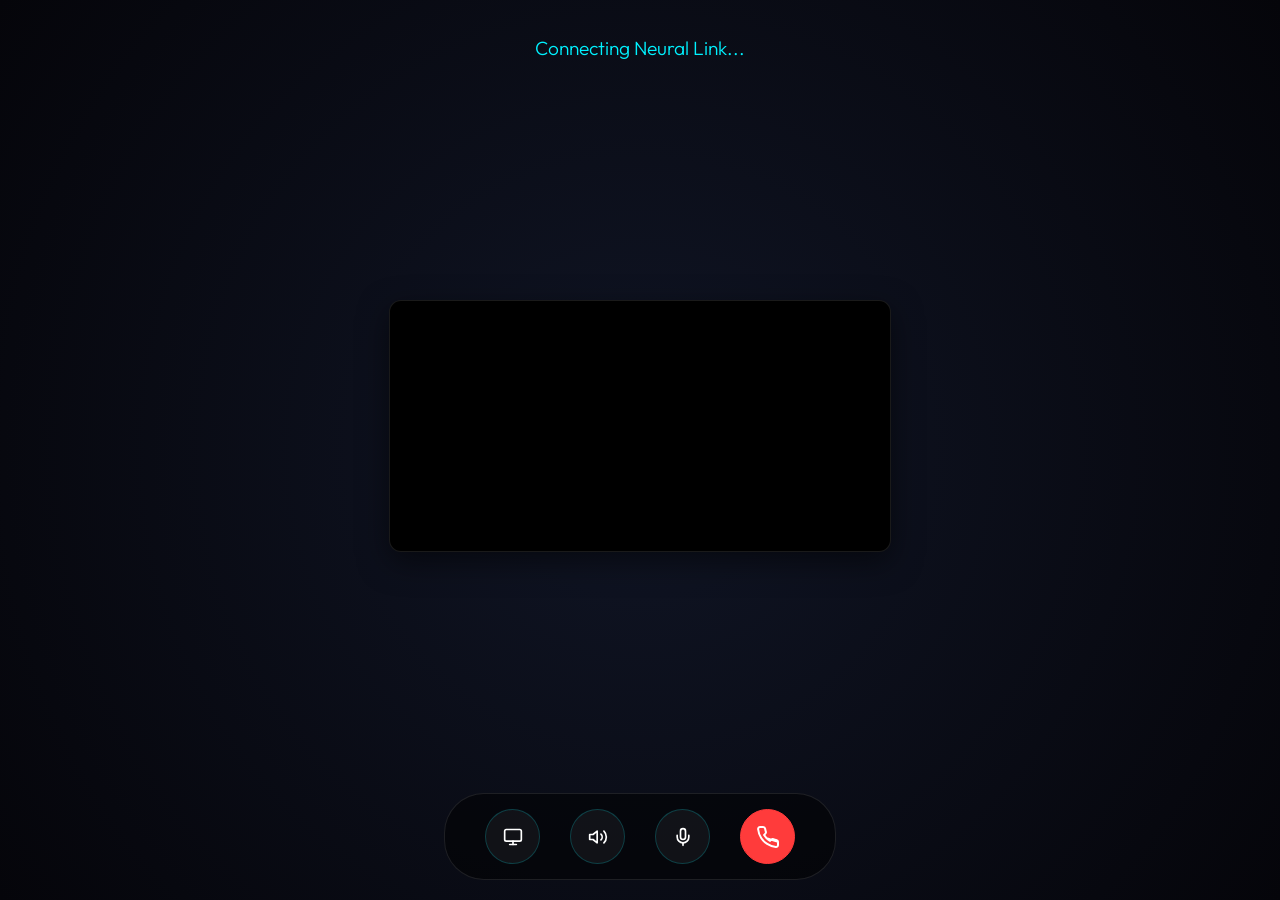
==== call.html @ d7ceb430 "Add files via upload" ====
<!DOCTYPE html>
<html lang="en">

<head>
    <meta charset="UTF-8">
    <meta name="viewport" content="width=device-width, initial-scale=1.0">
    <title>Nexus Neural Call</title>
    <link href="https://fonts.googleapis.com/css2?family=Outfit:wght@300;400;600&display=swap" rel="stylesheet">
    <link rel="stylesheet" href="call.css">
</head>

<body>
    <div class="call-overlay">
        <h2 id="call-status">Connecting Neural Link...</h2>
        <div class="video-grid" id="video-grid">
            <video id="local-video" autoplay muted playsinline></video>
        </div>
        <div class="call-controls">
            <!-- Screen Share -->
            <button class="call-btn" id="share-screen-btn" title="Share Screen">
                <svg xmlns="http://www.w3.org/2000/svg" width="20" height="20" viewBox="0 0 24 24" fill="none"
                    stroke="currentColor" stroke-width="2" stroke-linecap="round" stroke-linejoin="round">
                    <rect x="2" y="3" width="20" height="14" rx="2" ry="2"></rect>
                    <line x1="8" y1="21" x2="16" y2="21"></line>
                    <line x1="12" y1="17" x2="12" y2="21"></line>
                </svg>
            </button>

            <!-- Earpiece / Speaker Toggle -->
            <button class="call-btn" id="audio-out-btn" title="Toggle Speaker">
                <svg id="speaker-icon" xmlns="http://www.w3.org/2000/svg" width="20" height="20" viewBox="0 0 24 24"
                    fill="none" stroke="currentColor" stroke-width="2" stroke-linecap="round" stroke-linejoin="round">
                    <polygon points="11 5 6 9 2 9 2 15 6 15 11 19 11 5"></polygon>
                    <path d="M19.07 4.93a10 10 0 0 1 0 14.14M15.54 8.46a5 5 0 0 1 0 7.07"></path>
                </svg>
            </button>

            <!-- Mute Toggle -->
            <button class="call-btn" id="mute-btn" title="Mute Microphone">
                <svg id="mic-icon" xmlns="http://www.w3.org/2000/svg" width="20" height="20" viewBox="0 0 24 24"
                    fill="none" stroke="currentColor" stroke-width="2" stroke-linecap="round" stroke-linejoin="round">
                    <path d="M12 2a3 3 0 0 0-3 3v7a3 3 0 0 0 6 0V5a3 3 0 0 0-3-3Z"></path>
                    <path d="M19 10v2a7 7 0 0 1-14 0v-2"></path>
                    <line x1="12" y1="19" x2="12" y2="22"></line>
                </svg>
            </button>

            <!-- End Call -->
            <button class="call-btn end" id="end-call-btn" title="End Call">
                <svg xmlns="http://www.w3.org/2000/svg" width="24" height="24" viewBox="0 0 24 24" fill="none"
                    stroke="currentColor" stroke-width="2" stroke-linecap="round" stroke-linejoin="round">
                    <path
                        d="M10.68 13.31a16 16 0 0 0 3.41 2.6l1.27-1.27a2 2 0 0 1 2.11-.45 12.84 12.84 0 0 0 2.81.7 2 2 0 0 1 1.72 2.03V20a2 2 0 0 1-2.18 2 19.79 19.79 0 0 1-8.63-3.07 19.5 19.5 0 0 1-6-6 19.79 19.79 0 0 1-3.07-8.67A2 2 0 0 1 4.11 2h3a2 2 0 0 1 2 1.72 12.84 12.84 0 0 0 .7 2.81 2 2 0 0 1-.45 2.11L8.09 9.91a16 16 0 0 0 6 6l1.27-1.27a2 2 0 0 1 2.11-.45 12.84 12.84 0 0 0 2.81.7A2 2 0 0 1 22 16.92z" />
                </svg>
            </button>
        </div>
    </div>

    <div id="toast-container"
        style="position: fixed; bottom: 20px; right: 20px; display: flex; flex-direction: column; gap: 10px; z-index: 5000;">
    </div>

    <script>
        window.onload = () => {
            if (window.opener && window.opener.onCallWindowLoaded) {
                window.opener.onCallWindowLoaded(window);
            }
        };
        window.onbeforeunload = () => {
            if (window.opener && window.opener.onCallWindowClosed) {
                window.opener.onCallWindowClosed();
            }
        };

        // Simple isolated toast logic for the popup
        window.showToast = function (msg, type = 'info') {
            const container = document.getElementById('toast-container');
            if (!container) return;
            const toast = document.createElement('div');
            toast.className = `toast ${type}`;
            toast.textContent = msg;
            toast.style.background = type === 'error' ? 'rgba(255, 59, 59, 0.9)' : (type === 'warning' ? 'rgba(255, 170, 0, 0.9)' : 'rgba(0, 242, 255, 0.9)');
            toast.style.color = 'white';
            toast.style.padding = '12px 20px';
            toast.style.borderRadius = '8px';
            toast.style.fontFamily = "'Outfit', sans-serif";
            toast.style.boxShadow = '0 4px 12px rgba(0,0,0,0.3)';
            toast.style.animation = 'slideIn 0.3s ease-out forwards';
            container.appendChild(toast);
            setTimeout(() => {
                toast.style.opacity = '0';
                toast.style.transition = 'opacity 0.5s';
                setTimeout(() => toast.remove(), 500);
            }, 4000);
        };
    </script>
</body>

</html>
---- call.css ----
:root {
    --bg-color: #05050a;
    --accent-cyan: #00f2ff;
    --text-main: #ffffff;
    --glass-bg: rgba(10, 15, 30, 0.7);
    --glass-border: rgba(0, 242, 255, 0.2);
}

body {
    margin: 0;
    padding: 0;
    background-color: var(--bg-color);
    font-family: 'Outfit', sans-serif;
    color: var(--text-main);
    overflow: hidden;
}

.call-overlay {
    background: radial-gradient(circle at center, #101525, #05050a);
    display: flex;
    flex-direction: column;
    align-items: center;
    justify-content: center;
    padding: 20px;
    height: 100vh;
    box-sizing: border-box;
    position: relative;
}

.call-overlay h2 {
    font-size: 1.2rem;
    font-weight: 300;
    color: var(--accent-cyan);
    margin-bottom: 20px;
    z-index: 10;
}

.video-grid {
    display: flex;
    flex-wrap: wrap;
    gap: 15px;
    justify-content: center;
    width: 100%;
    max-width: 1200px;
    flex: 1;
    overflow-y: auto;
    align-items: center;
}

.video-grid video {
    width: 100%;
    max-width: 500px;
    border-radius: 12px;
    background: #000;
    box-shadow: 0 10px 30px rgba(0, 0, 0, 0.5);
    border: 1px solid rgba(255, 255, 255, 0.1);
    object-fit: cover;
    transition: transform 0.3s ease;
}

.audio-avatar {
    display: flex;
    flex-direction: column;
    align-items: center;
    justify-content: center;
    background: rgba(255, 255, 255, 0.05);
    border-radius: 12px;
    padding: 40px;
    border: 1px solid rgba(255, 255, 255, 0.1);
    min-width: 250px;
}

.call-controls {
    display: flex;
    justify-content: center;
    gap: 30px;
    margin-top: 20px;
    background: rgba(0, 0, 0, 0.5);
    padding: 15px 40px;
    border-radius: 40px;
    border: 1px solid rgba(255, 255, 255, 0.1);
    z-index: 10;
}

.call-btn {
    width: 55px;
    height: 55px;
    border-radius: 50%;
    border: 1px solid var(--glass-border);
    background: rgba(255, 255, 255, 0.05);
    color: white;
    display: flex;
    align-items: center;
    justify-content: center;
    cursor: pointer;
    transition: 0.2s;
}

.call-btn:hover {
    background: rgba(255, 255, 255, 0.15);
    transform: translateY(-2px);
}

.call-btn.active-toggle {
    background: rgba(255, 59, 59, 0.2);
    border-color: #ff3b3b;
    color: #ff3b3b;
}

.call-btn.active-screen {
    background: rgba(0, 242, 255, 0.2);
    border-color: var(--accent-cyan);
    color: var(--accent-cyan);
}

.call-btn.end {
    background: #ff3b3b;
    border-color: #ff3b3b;
    color: white;
}

.call-btn.end:hover {
    background: #ff5555;
    box-shadow: 0 0 15px rgba(255, 59, 59, 0.4);
}

.avatar {
    display: flex;
    align-items: center;
    justify-content: center;
    background: linear-gradient(135deg, var(--accent-cyan), #0088ff);
    color: var(--bg-color);
    border-radius: 50%;
    font-weight: 600;
}

.pulse {
    animation: pulseAnim 2s infinite;
}

@keyframes pulseAnim {
    0% {
        box-shadow: 0 0 0 0 rgba(0, 242, 255, 0.5);
    }

    70% {
        box-shadow: 0 0 0 20px rgba(0, 242, 255, 0);
    }

    100% {
        box-shadow: 0 0 0 0 rgba(0, 242, 255, 0);
    }
}

@keyframes slideIn {
    from {
        transform: translateX(100%);
        opacity: 0;
    }

    to {
        transform: translateX(0);
        opacity: 1;
    }
}
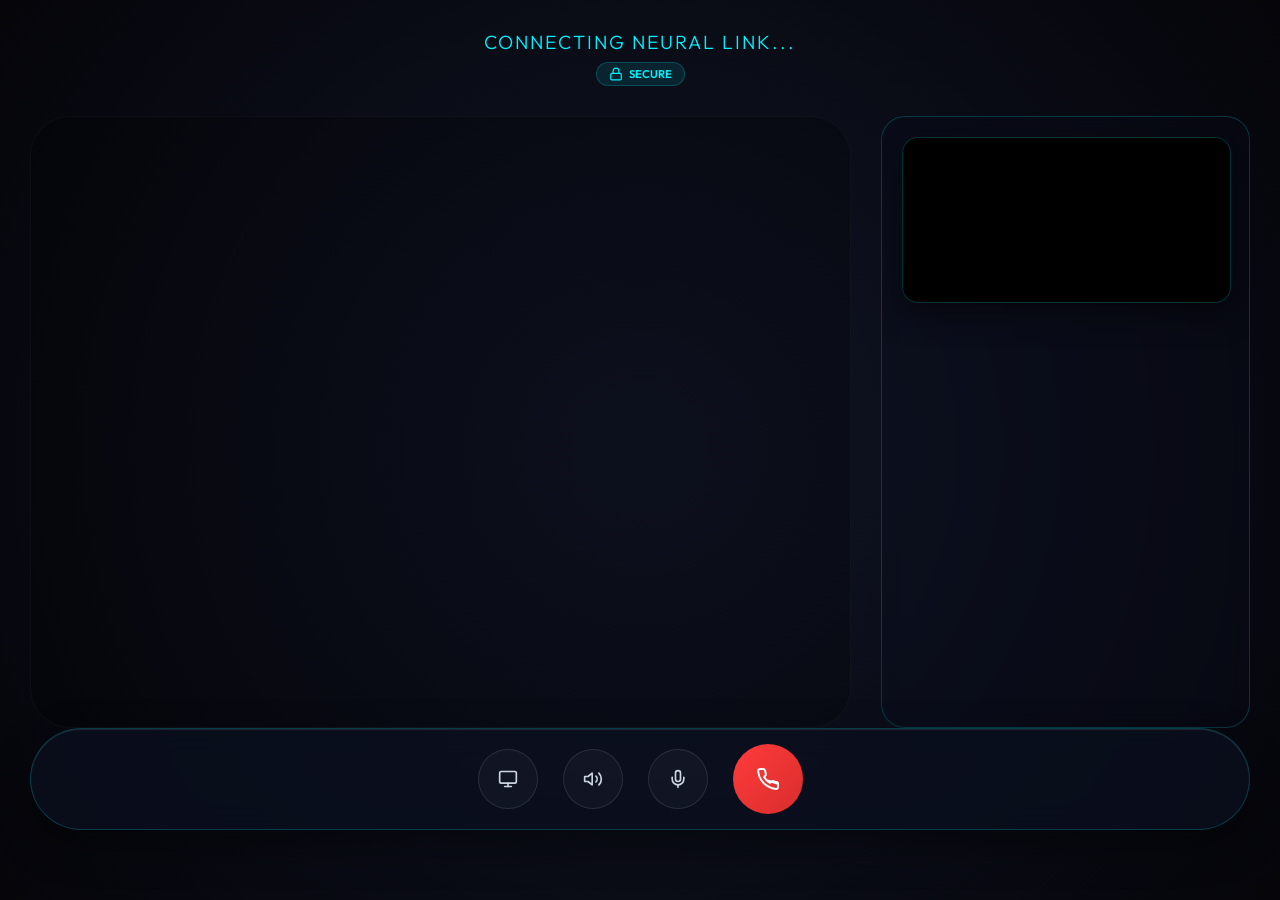
==== commit 1c06a116: "Add files via upload" ====
--- a/call.html
+++ b/call.html
@@ -5,15 +5,55 @@
     <meta charset="UTF-8">
     <meta name="viewport" content="width=device-width, initial-scale=1.0">
     <title>Nexus Neural Call</title>
+    <link rel="icon" href="data:;base64,iVBORw0KGgo=">
     <link href="https://fonts.googleapis.com/css2?family=Outfit:wght@300;400;600&display=swap" rel="stylesheet">
     <link rel="stylesheet" href="call.css">
+    <script>
+        // High-performance log redirection (PortalLog)
+        // Must be in head for immediate cross-context availability
+        window.NexusPortalLog = (prefix, msg, type = 'info') => {
+            const styles = {
+                CALL: 'color: #00f2ff; font-weight: bold;',
+                SIGNAL: 'color: #a855f7; font-weight: bold;',
+                MEDIA: 'color: #10b981; font-weight: bold;',
+                UI: 'color: #ffaa00; font-weight: bold;',
+                GROUP: 'color: #4ade80; font-weight: bold;'
+            };
+            const typeStyles = {
+                error: 'color: #ff3b3b; font-weight: bold;',
+                warn: 'color: #ffaa00; font-weight: bold;',
+                info: 'color: #00f2ff;'
+            };
+
+            const prefixStyle = styles[prefix] || 'color: #00f2ff;';
+            const msgStyle = typeStyles[type] || 'color: inherit;';
+
+            console.log(`%c[${prefix}-PORTAL] %c${msg}`, prefixStyle, msgStyle);
+        };
+    </script>
 </head>
 
 <body>
     <div class="call-overlay">
-        <h2 id="call-status">Connecting Neural Link...</h2>
-        <div class="video-grid" id="video-grid">
-            <video id="local-video" autoplay muted playsinline></video>
+        <div class="call-header">
+            <h2 id="call-status">Connecting Neural Link...</h2>
+            <div id="security-badge" class="security-badge" title="End-to-End Encrypted">
+                <svg xmlns="http://www.w3.org/2000/svg" width="14" height="14" viewBox="0 0 24 24" fill="none"
+                    stroke="currentColor" stroke-width="2" stroke-linecap="round" stroke-linejoin="round">
+                    <rect x="3" y="11" width="18" height="11" rx="2" ry="2"></rect>
+                    <path d="M7 11V7a5 5 0 0 1 10 0v4"></path>
+                </svg>
+                <span id="fingerprint-display">SECURE</span>
+            </div>
+        </div>
+        <div class="main-container">
+            <div id="main-stage" class="main-stage">
+                <!-- Primary remote stream (video or screen) goes here -->
+            </div>
+            <div id="side-panel" class="side-panel">
+                <video id="local-video" autoplay muted playsinline></video>
+                <!-- Avatars and thumbnails go here -->
+            </div>
         </div>
         <div class="call-controls">
             <!-- Screen Share -->
@@ -36,14 +76,18 @@
             </button>
 
             <!-- Mute Toggle -->
-            <button class="call-btn" id="mute-btn" title="Mute Microphone">
-                <svg id="mic-icon" xmlns="http://www.w3.org/2000/svg" width="20" height="20" viewBox="0 0 24 24"
-                    fill="none" stroke="currentColor" stroke-width="2" stroke-linecap="round" stroke-linejoin="round">
-                    <path d="M12 2a3 3 0 0 0-3 3v7a3 3 0 0 0 6 0V5a3 3 0 0 0-3-3Z"></path>
-                    <path d="M19 10v2a7 7 0 0 1-14 0v-2"></path>
-                    <line x1="12" y1="19" x2="12" y2="22"></line>
-                </svg>
-            </button>
+            <div class="btn-wrap">
+                <canvas id="volume-visualizer" class="volume-visualizer"></canvas>
+                <button class="call-btn" id="mute-btn" title="Mute Microphone">
+                    <svg id="mic-icon" xmlns="http://www.w3.org/2000/svg" width="20" height="20" viewBox="0 0 24 24"
+                        fill="none" stroke="currentColor" stroke-width="2" stroke-linecap="round"
+                        stroke-linejoin="round">
+                        <path d="M12 2a3 3 0 0 0-3 3v7a3 3 0 0 0 6 0V5a3 3 0 0 0-3-3Z"></path>
+                        <path d="M19 10v2a7 7 0 0 1-14 0v-2"></path>
+                        <line x1="12" y1="19" x2="12" y2="22"></line>
+                    </svg>
+                </button>
+            </div>
 
             <!-- End Call -->
             <button class="call-btn end" id="end-call-btn" title="End Call">
@@ -60,39 +104,66 @@
         style="position: fixed; bottom: 20px; right: 20px; display: flex; flex-direction: column; gap: 10px; z-index: 5000;">
     </div>
 
+    <!-- Permission Denied Overlay -->
+    <div id="permission-overlay" class="permission-overlay hidden">
+        <div class="permission-card">
+            <div class="icon-pulse">
+                <svg xmlns="http://www.w3.org/2000/svg" width="48" height="48" viewBox="0 0 24 24" fill="none"
+                    stroke="#ff4d4d" stroke-width="2" stroke-linecap="round" stroke-linejoin="round">
+                    <path d="M10.29 3.86L1.82 18a2 2 0 0 0 1.71 3h16.94a2 2 0 0 0 1.71-3L13.71 3.86a2 2 0 0 0-3.42 0z">
+                    </path>
+                    <line x1="12" y1="9" x2="12" y2="13"></line>
+                    <line x1="12" y1="17" x2="12.01" y2="17"></line>
+                </svg>
+            </div>
+            <h3>Media Access Blocked</h3>
+            <p id="permission-msg">Your browser or system is blocking access to your Camera/Microphone.</p>
+
+            <div class="guide-steps">
+                <div class="step">
+                    <strong>1. Check Browser Bar:</strong> Look for a camera/mic icon with a red 'X' in your address bar
+                    and click it to "Allow".
+                </div>
+                <div class="step">
+                    <strong>2. System Settings:</strong> Ensure another app (Zoom, Teams, etc.) isn't already using your
+                    camera.
+                </div>
+                <div class="step">
+                    <strong>3. Reload:</strong> If you've granted permission, please reload this page to retry.
+                </div>
+            </div>
+
+            <button class="call-btn" style="width: 100%; margin-top: 20px;" onclick="location.reload()">Retry
+                Connection</button>
+        </div>
+    </div>
+
+    <script src="call.js"></script>
     <script>
-        window.onload = () => {
-            if (window.opener && window.opener.onCallWindowLoaded) {
-                window.opener.onCallWindowLoaded(window);
+        // This ensures logs are executed in the Call Window's own console context.
+        window.addEventListener('load', () => {
+            console.log('[DEBUG] Call Window OnLoad Event Triggered');
+            if (typeof window.NexusPortalLog === 'function') {
+                window.NexusPortalLog('UI', 'Call Window DOM Fully Loaded', 'info');
             }
-        };
+            if (window.opener && typeof window.opener.onCallWindowLoaded === 'function') {
+                try {
+                    window.opener.onCallWindowLoaded(window);
+                    console.log('[DEBUG] onCallWindowLoaded executed on opener. Sending UI_READY.');
+                    window.opener.postMessage({ type: 'UI_READY' }, '*');
+                } catch (e) {
+                    console.warn('[DEBUG] Failed to call onCallWindowLoaded on opener:', e);
+                }
+            } else {
+                console.warn('[DEBUG] Opener not found or onCallWindowLoaded not a function.');
+                if (window.opener) window.opener.postMessage({ type: 'UI_READY' }, '*');
+            }
+        });
         window.onbeforeunload = () => {
             if (window.opener && window.opener.onCallWindowClosed) {
                 window.opener.onCallWindowClosed();
             }
         };
-
-        // Simple isolated toast logic for the popup
-        window.showToast = function (msg, type = 'info') {
-            const container = document.getElementById('toast-container');
-            if (!container) return;
-            const toast = document.createElement('div');
-            toast.className = `toast ${type}`;
-            toast.textContent = msg;
-            toast.style.background = type === 'error' ? 'rgba(255, 59, 59, 0.9)' : (type === 'warning' ? 'rgba(255, 170, 0, 0.9)' : 'rgba(0, 242, 255, 0.9)');
-            toast.style.color = 'white';
-            toast.style.padding = '12px 20px';
-            toast.style.borderRadius = '8px';
-            toast.style.fontFamily = "'Outfit', sans-serif";
-            toast.style.boxShadow = '0 4px 12px rgba(0,0,0,0.3)';
-            toast.style.animation = 'slideIn 0.3s ease-out forwards';
-            container.appendChild(toast);
-            setTimeout(() => {
-                toast.style.opacity = '0';
-                toast.style.transition = 'opacity 0.5s';
-                setTimeout(() => toast.remove(), 500);
-            }, 4000);
-        };
     </script>
 </body>
 
--- a/call.css
+++ b/call.css
@@ -19,109 +19,431 @@
     background: radial-gradient(circle at center, #101525, #05050a);
     display: flex;
     flex-direction: column;
-    align-items: center;
-    justify-content: center;
-    padding: 20px;
+    align-items: stretch;
+    justify-content: flex-start;
+    padding: 30px;
     height: 100vh;
     box-sizing: border-box;
     position: relative;
-}
-
-.call-overlay h2 {
+    gap: 0;
+}
+
+.call-header {
+    display: flex;
+    flex-direction: column;
+    align-items: center;
+    gap: 8px;
+    margin-bottom: 30px;
+    flex-shrink: 0;
+    z-index: 10;
+}
+
+.call-header h2 {
     font-size: 1.2rem;
     font-weight: 300;
     color: var(--accent-cyan);
-    margin-bottom: 20px;
-    z-index: 10;
-}
-
-.video-grid {
-    display: flex;
-    flex-wrap: wrap;
-    gap: 15px;
-    justify-content: center;
+    margin: 0;
+    text-transform: uppercase;
+    letter-spacing: 2px;
+}
+
+.security-badge {
+    display: flex;
+    align-items: center;
+    gap: 6px;
+    background: rgba(0, 242, 255, 0.1);
+    border: 1px solid var(--glass-border);
+    padding: 4px 12px;
+    border-radius: 20px;
+    font-size: 0.7rem;
+    color: var(--accent-cyan);
+    font-weight: 600;
+}
+
+.main-container {
+    display: flex;
+    flex-direction: row;
     width: 100%;
-    max-width: 1200px;
     flex: 1;
+    overflow: hidden;
+    gap: 30px;
+    padding: 0;
+    box-sizing: border-box;
+    min-height: 0;
+    align-items: stretch;
+}
+
+.main-stage {
+    flex: 1;
+    display: flex;
+    align-items: center;
+    justify-content: center;
+    background: rgba(0, 0, 0, 0.2);
+    border-radius: 40px;
+    position: relative;
+    border: 1px solid rgba(255, 255, 255, 0.03);
+    min-width: 0;
+    overflow: hidden;
+}
+
+.main-stage video {
+    width: 100%;
+    height: 100%;
+    max-height: 80vh;
+    object-fit: contain;
+    border-radius: 24px;
+    box-shadow: 0 20px 60px rgba(0, 0, 0, 0.8);
+}
+
+.side-panel {
+    flex: 0.4;
+    min-width: 250px;
+    max-width: 350px;
+    display: flex;
+    flex-direction: column;
+    gap: 20px;
+    padding: 20px;
+    background: rgba(10, 15, 30, 0.3);
+    border-radius: 24px;
+    border: 1px solid var(--glass-border);
+    backdrop-filter: blur(10px);
     overflow-y: auto;
-    align-items: center;
-}
-
-.video-grid video {
+}
+
+#local-video {
     width: 100%;
-    max-width: 500px;
-    border-radius: 12px;
+    height: auto;
+    border-radius: 16px;
+    border: 1px solid var(--glass-border);
     background: #000;
     box-shadow: 0 10px 30px rgba(0, 0, 0, 0.5);
+    transition: all 0.3s ease;
+}
+
+#local-video:hover {
+    border-color: var(--accent-cyan);
+    box-shadow: 0 0 15px rgba(0, 242, 255, 0.2);
+}
+
+.video-grid video:not(#local-video) {
+    width: auto;
+    max-width: 95%;
+    height: auto;
+    max-height: 85vh;
+    border-radius: 20px;
+    background: #000;
+    box-shadow: 0 20px 50px rgba(0, 0, 0, 0.8),
+        0 0 15px rgba(0, 242, 255, 0.1);
+    border: 1px solid rgba(255, 255, 255, 0.05);
+    object-fit: contain;
+    transition: all 0.6s cubic-bezier(0.19, 1, 0.22, 1);
+    transform-origin: center;
+}
+
+/* Avatar Sizing & Visibility */
+.audio-avatar {
+    display: flex;
+    flex-direction: column;
+    align-items: center;
+    justify-content: center;
+    background: rgba(15, 20, 35, 0.4);
+    backdrop-filter: blur(20px);
+    border-radius: 50%;
+    width: 280px;
+    height: 280px;
+    aspect-ratio: 1/1;
+    border: 2px solid var(--glass-border);
+    box-shadow: 0 20px 50px rgba(0, 0, 0, 0.6),
+        inset 0 0 30px rgba(0, 242, 255, 0.05);
+    transition: all 0.6s cubic-bezier(0.19, 1, 0.22, 1);
+    animation: floatingAvatar 6s ease-in-out infinite;
+    z-index: 20;
+    position: relative;
+    color: white;
+}
+
+.audio-avatar .avatar {
+    width: 100px;
+    height: 100px;
+    border-radius: 50%;
+    background: linear-gradient(135deg, var(--accent-cyan), #0088ff);
+    color: var(--bg-color);
+    display: flex;
+    align-items: center;
+    justify-content: center;
+    font-size: 2.5rem;
+    font-weight: 600;
+}
+
+.audio-avatar h4 {
+    margin-top: 20px;
+    font-weight: 300;
+    letter-spacing: 1px;
+    opacity: 0.8;
+}
+
+/* Avatar in Sidebar (PIP Mode) */
+.audio-avatar.pip-mode {
+    width: 100%;
+    height: auto;
+    aspect-ratio: 1/1;
+    border-radius: 20px;
+    animation: none;
+    background: rgba(10, 15, 40, 0.8);
+    border: 1px solid var(--glass-border);
+}
+
+.side-panel .audio-avatar .avatar {
+    width: 80px;
+    height: 80px;
+    font-size: 1.5rem;
+}
+
+.side-panel .audio-avatar h4 {
+    margin-top: 10px;
+    font-size: 0.9rem;
+}
+
+@media (max-width: 1000px) {
+    .main-container {
+        flex-direction: column;
+        padding: 0 10px;
+        gap: 15px;
+    }
+
+    .main-stage {
+        flex: 1;
+        min-height: 40vh;
+        border-radius: 20px;
+    }
+
+    .side-panel {
+        flex: none;
+        width: 100%;
+        max-width: 100%;
+        flex-direction: row;
+        height: auto;
+        padding: 10px;
+        gap: 10px;
+        overflow-x: auto;
+        overflow-y: hidden;
+        border-radius: 16px;
+    }
+
+    #local-video,
+    .side-panel .audio-avatar {
+        width: 120px;
+        flex-shrink: 0;
+    }
+}
+
+@keyframes floatingAvatar {
+
+    0%,
+    100% {
+        transform: translateY(0) scale(1);
+    }
+
+    50% {
+        transform: translateY(-15px) scale(1.02);
+    }
+}
+
+.audio-avatar h4 {
+    margin-top: 25px;
+    font-weight: 300;
+    letter-spacing: 1px;
+    opacity: 0.8;
+}
+
+.call-controls {
+    display: flex;
+    justify-content: center;
+    align-items: center;
+    gap: 25px;
+    margin-bottom: 40px;
+    background: rgba(10, 15, 30, 0.8);
+    backdrop-filter: blur(15px);
+    padding: 15px 40px;
+    border-radius: 100px;
+    border: 1px solid var(--glass-border);
+    box-shadow: 0 15px 40px rgba(0, 0, 0, 0.4),
+        inset 0 1px 1px rgba(255, 255, 255, 0.1);
+    z-index: 100;
+}
+
+.call-btn {
+    width: 60px;
+    height: 60px;
+    border-radius: 50%;
     border: 1px solid rgba(255, 255, 255, 0.1);
-    object-fit: cover;
-    transition: transform 0.3s ease;
-}
-
-.audio-avatar {
-    display: flex;
+    background: rgba(255, 255, 255, 0.03);
+    color: #cbd5e0;
+    display: flex;
+    align-items: center;
+    justify-content: center;
+    cursor: pointer;
+    transition: all 0.3s cubic-bezier(0.4, 0, 0.2, 1);
+    position: relative;
+    overflow: hidden;
+}
+
+.call-btn::before {
+    content: '';
+    position: absolute;
+    top: 50%;
+    left: 50%;
+    width: 0;
+    height: 0;
+    background: rgba(255, 255, 255, 0.1);
+    border-radius: 50%;
+    transform: translate(-50%, -50%);
+    transition: width 0.4s, height 0.4s;
+}
+
+.btn-wrap {
+    position: relative;
+    display: inline-flex;
     flex-direction: column;
     align-items: center;
     justify-content: center;
-    background: rgba(255, 255, 255, 0.05);
-    border-radius: 12px;
-    padding: 40px;
-    border: 1px solid rgba(255, 255, 255, 0.1);
-    min-width: 250px;
-}
-
-.call-controls {
-    display: flex;
-    justify-content: center;
-    gap: 30px;
-    margin-top: 20px;
-    background: rgba(0, 0, 0, 0.5);
-    padding: 15px 40px;
-    border-radius: 40px;
-    border: 1px solid rgba(255, 255, 255, 0.1);
-    z-index: 10;
-}
-
-.call-btn {
-    width: 55px;
-    height: 55px;
-    border-radius: 50%;
-    border: 1px solid var(--glass-border);
-    background: rgba(255, 255, 255, 0.05);
+}
+
+.volume-visualizer {
+    position: absolute;
+    top: -50px;
+    left: 50%;
+    transform: translateX(-50%);
+    width: 60px;
+    height: 40px;
+    pointer-events: none;
+    opacity: 0.8;
+    opacity: 0.8;
+}
+
+.call-btn:hover {
     color: white;
-    display: flex;
-    align-items: center;
-    justify-content: center;
-    cursor: pointer;
-    transition: 0.2s;
-}
-
-.call-btn:hover {
-    background: rgba(255, 255, 255, 0.15);
-    transform: translateY(-2px);
+    transform: translateY(-5px) scale(1.1);
+    border-color: rgba(255, 255, 255, 0.3);
+    box-shadow: 0 10px 20px rgba(0, 0, 0, 0.4);
+}
+
+.call-btn:hover::before {
+    width: 150%;
+    height: 150%;
+}
+
+.call-btn:active {
+    transform: translateY(0) scale(0.95);
 }
 
 .call-btn.active-toggle {
     background: rgba(255, 59, 59, 0.2);
-    border-color: #ff3b3b;
-    color: #ff3b3b;
+    border-color: rgba(255, 59, 59, 0.4);
+    color: #ff5555;
+    box-shadow: 0 0 15px rgba(255, 59, 59, 0.2);
 }
 
 .call-btn.active-screen {
     background: rgba(0, 242, 255, 0.2);
-    border-color: var(--accent-cyan);
+    border-color: rgba(0, 242, 255, 0.5);
     color: var(--accent-cyan);
+    box-shadow: 0 0 20px rgba(0, 242, 255, 0.3);
 }
 
 .call-btn.end {
-    background: #ff3b3b;
-    border-color: #ff3b3b;
+    background: linear-gradient(135deg, #ff3b3b, #d92d2d);
     color: white;
+    border: none;
+    width: 70px;
+    height: 70px;
 }
 
 .call-btn.end:hover {
-    background: #ff5555;
-    box-shadow: 0 0 15px rgba(255, 59, 59, 0.4);
+    background: linear-gradient(135deg, #ff5555, #ff3b3b);
+    box-shadow: 0 0 25px rgba(255, 59, 59, 0.5);
+}
+
+.call-btn.disabled {
+    opacity: 0.4;
+    cursor: not-allowed;
+    pointer-events: none;
+}
+
+@media (max-width: 600px) {
+    .call-title {
+        font-size: 1rem;
+        margin-top: 15px;
+    }
+
+    .call-controls {
+        gap: 10px;
+        padding: 10px 20px;
+        width: 90%;
+        margin-bottom: 20px;
+        border-radius: 30px;
+    }
+
+    .call-btn {
+        width: 45px;
+        height: 45px;
+    }
+
+    .call-btn svg {
+        width: 18px;
+        height: 18px;
+    }
+
+    .call-btn.end {
+        width: 55px;
+        height: 55px;
+    }
+
+    .audio-avatar {
+        width: 180px;
+        height: 180px;
+    }
+
+    .audio-avatar .avatar {
+        width: 80px;
+        height: 80px;
+        font-size: 2rem;
+    }
+
+    .volume-visualizer {
+        width: 45px;
+        top: -40px;
+    }
+}
+
+/* Low-RAM / Performance Optimization */
+@media (prefers-reduced-motion: reduce),
+(max-width: 600px) {
+
+    .audio-avatar,
+    .side-panel,
+    .call-controls,
+    .permission-overlay {
+        backdrop-filter: none;
+        /* Disable expensive blur on mobile/low-end */
+        background: rgba(10, 15, 30, 0.95);
+        /* Solidify background instead */
+    }
+
+    .pulse {
+        animation: none;
+    }
+
+    .audio-avatar {
+        animation: none;
+        box-shadow: none;
+        border: 1px solid var(--accent-cyan);
+    }
+
+    .main-stage video,
+    .video-grid video:not(#local-video) {
+        box-shadow: none;
+    }
 }
 
 .avatar {
@@ -162,4 +484,84 @@
         transform: translateX(0);
         opacity: 1;
     }
+}
+
+.permission-overlay {
+    position: fixed;
+    top: 0;
+    left: 0;
+    width: 100%;
+    height: 100%;
+    background: rgba(5, 5, 10, 0.95);
+    display: flex;
+    align-items: center;
+    justify-content: center;
+    z-index: 10000;
+    backdrop-filter: blur(10px);
+    transition: all 0.5s ease;
+}
+
+.permission-overlay.hidden {
+    opacity: 0;
+    pointer-events: none;
+}
+
+.permission-card {
+    background: var(--glass-bg);
+    border: 1px solid var(--glass-border);
+    padding: 40px;
+    border-radius: 32px;
+    max-width: 450px;
+    width: 90%;
+    text-align: center;
+    box-shadow: 0 30px 60px rgba(0, 0, 0, 0.5);
+    animation: slideUp-perm 0.6s cubic-bezier(0.19, 1, 0.22, 1);
+}
+
+.icon-pulse {
+    margin-bottom: 24px;
+    animation: pulseError 2s infinite;
+}
+
+@keyframes pulseError {
+    0% {
+        transform: scale(1);
+        opacity: 1;
+    }
+
+    50% {
+        transform: scale(1.1);
+        opacity: 0.8;
+    }
+
+    100% {
+        transform: scale(1);
+        opacity: 1;
+    }
+}
+
+.guide-steps {
+    text-align: left;
+    margin-top: 30px;
+    display: flex;
+    flex-direction: column;
+    gap: 15px;
+}
+
+.step {
+    font-size: 0.9rem;
+    line-height: 1.5;
+    opacity: 0.8;
+}
+
+@keyframes slideUp-perm {
+    from {
+        transform: translateY(50px);
+        opacity: 0;
+    }
+
+    to {
+        transform: translateY(0);
+        opacity: 1;
+    }
 }
